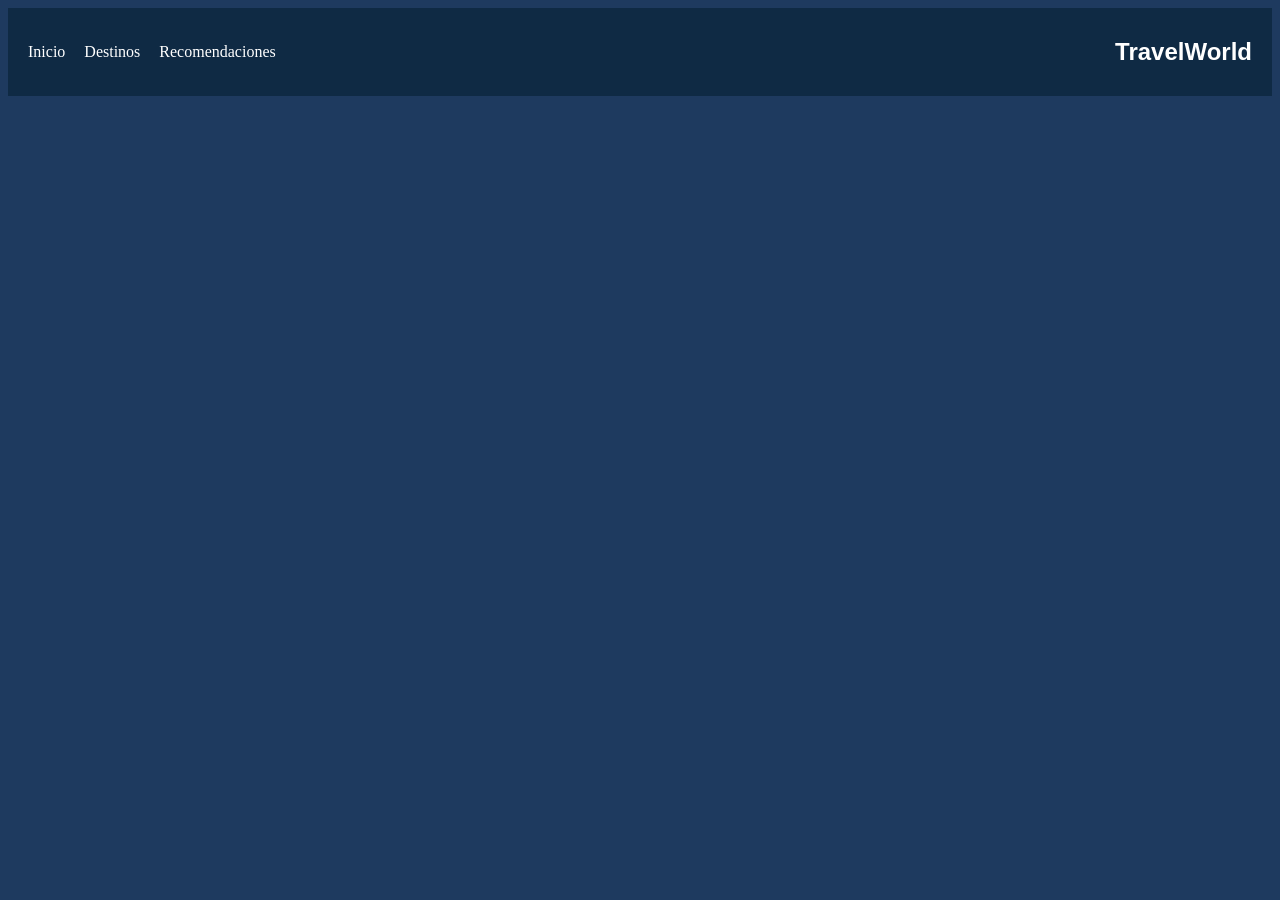
==== Inicio.html @ 243dc987 "Arreglo del error del tercer avance" ====
<!DOCTYPE html>
<html lang="en">
<head>
    <meta charset="UTF-8">
    <meta name="viewport" content="width=, initial-scale=1.0">
    <title>Document</title>
    <link rel="stylesheet" href="style.css">
</head>

<body class="Inicio">

<nav class="navbar">

    <div class="menu">
        <a href="Inicio.html">Inicio</a>
        <a href="Destinos_Populares.html">Destinos</a>
        <a href="#">Recomendaciones</a>
    </div>

    <h1 class="titulo">TravelWorld</h1>

</nav>
</body>
</html>
---- style.css ----
.navbar
{
    display: flex;
    justify-content: space-between;
    align-items: center;
    background-color: #0F2A44;
    padding: 10px 20px;
}

h1,h3,p
{
    font-family: Arial, "Helvetica Neue", Helvetica, sans-serif;
}

.menu a
{
    color: white;
    text-decoration: none;
    margin-right: 15px;
}

.titulo
{
    color: white;
}

.Inicio
{
    background-color:#1E3A5F;
    color: white;
}

.destinos
{
    background-color: #4DA8DA;
}
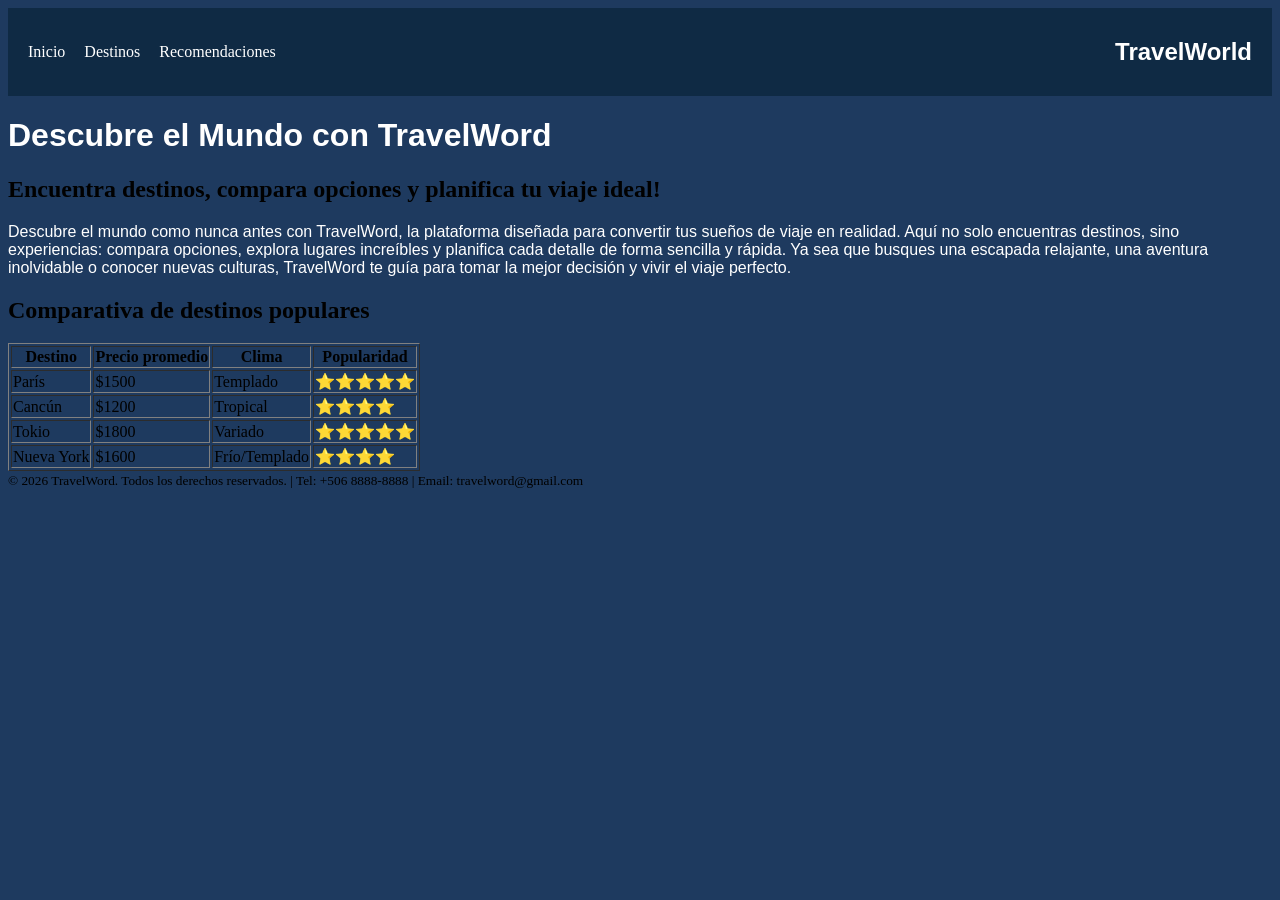
==== commit 154b4f35: "commit antes del merge" ====
--- a/Inicio.html
+++ b/Inicio.html
@@ -8,17 +8,62 @@
 </head>
 
 <body class="Inicio">
-
+<header>
 <nav class="navbar">
 
     <div class="menu">
         <a href="Inicio.html">Inicio</a>
         <a href="Destinos_Populares.html">Destinos</a>
-        <a href="#">Recomendaciones</a>
+        <a href="Recomendaciones.html">Recomendaciones</a>
     </div>
 
     <h1 class="titulo">TravelWorld</h1>
+    </header>
 
+    <h1>Descubre el Mundo con TravelWord</h1>
+    <h2>Encuentra destinos, compara opciones y planifica tu viaje ideal!</h2>
+    <p>Descubre el mundo como nunca antes con TravelWord, la plataforma diseñada para convertir tus sueños de viaje en realidad. Aquí no solo encuentras destinos, sino experiencias: compara opciones, explora lugares increíbles y planifica cada detalle de forma sencilla y rápida. Ya sea que busques una escapada relajante, una aventura inolvidable o conocer nuevas culturas, TravelWord te guía para tomar la mejor decisión y vivir el viaje perfecto.</p>
+
+    <h2>Comparativa de destinos populares</h2>
+
+<table border="1">
+  <thead>
+    <tr>
+      <th>Destino</th>
+      <th>Precio promedio</th>
+      <th>Clima</th>
+      <th>Popularidad</th>
+    </tr>
+  </thead>
+  <tbody>
+    <tr>
+      <td>París</td>
+      <td>$1500</td>
+      <td>Templado</td>
+      <td>⭐⭐⭐⭐⭐</td>
+    </tr>
+    <tr>
+      <td>Cancún</td>
+      <td>$1200</td>
+      <td>Tropical</td>
+      <td>⭐⭐⭐⭐</td>
+    </tr>
+    <tr>
+      <td>Tokio</td>
+      <td>$1800</td>
+      <td>Variado</td>
+      <td>⭐⭐⭐⭐⭐</td>
+    </tr>
+    <tr>
+      <td>Nueva York</td>
+      <td>$1600</td>
+      <td>Frío/Templado</td>
+      <td>⭐⭐⭐⭐</td>
+    </tr>
+  </tbody>
+</table>
 </nav>
+<footer><small>© 2026 TravelWord. Todos los derechos reservados. | Tel: +506 8888-8888 | Email: travelword@gmail.com</small></footer>
 </body>
+
 </html>
--- a/style.css
+++ b/style.css
@@ -7,9 +7,10 @@
     padding: 10px 20px;
 }
 
-h1,h3,p
+h1,h3,p,li
 {
-    font-family: Arial, "Helvetica Neue", Helvetica, sans-serif;
+    font-family:Verdana, Geneva, Tahoma, sans-serif;
+    color: white;
 }
 
 .menu a
@@ -19,18 +20,23 @@
     margin-right: 15px;
 }
 
+
 .titulo
 {
     color: white;
 }
 
-.Inicio
+body
 {
-    background-color:#1E3A5F;
-    color: white;
+    font
 }
 
-.destinos
+img{
+    border: 4px solid #1E3A5F;
+    border-radius: 10px;
+}
+
+body
 {
-    background-color: #4DA8DA;
-}
+    background-color: #1E3A5F;
+}
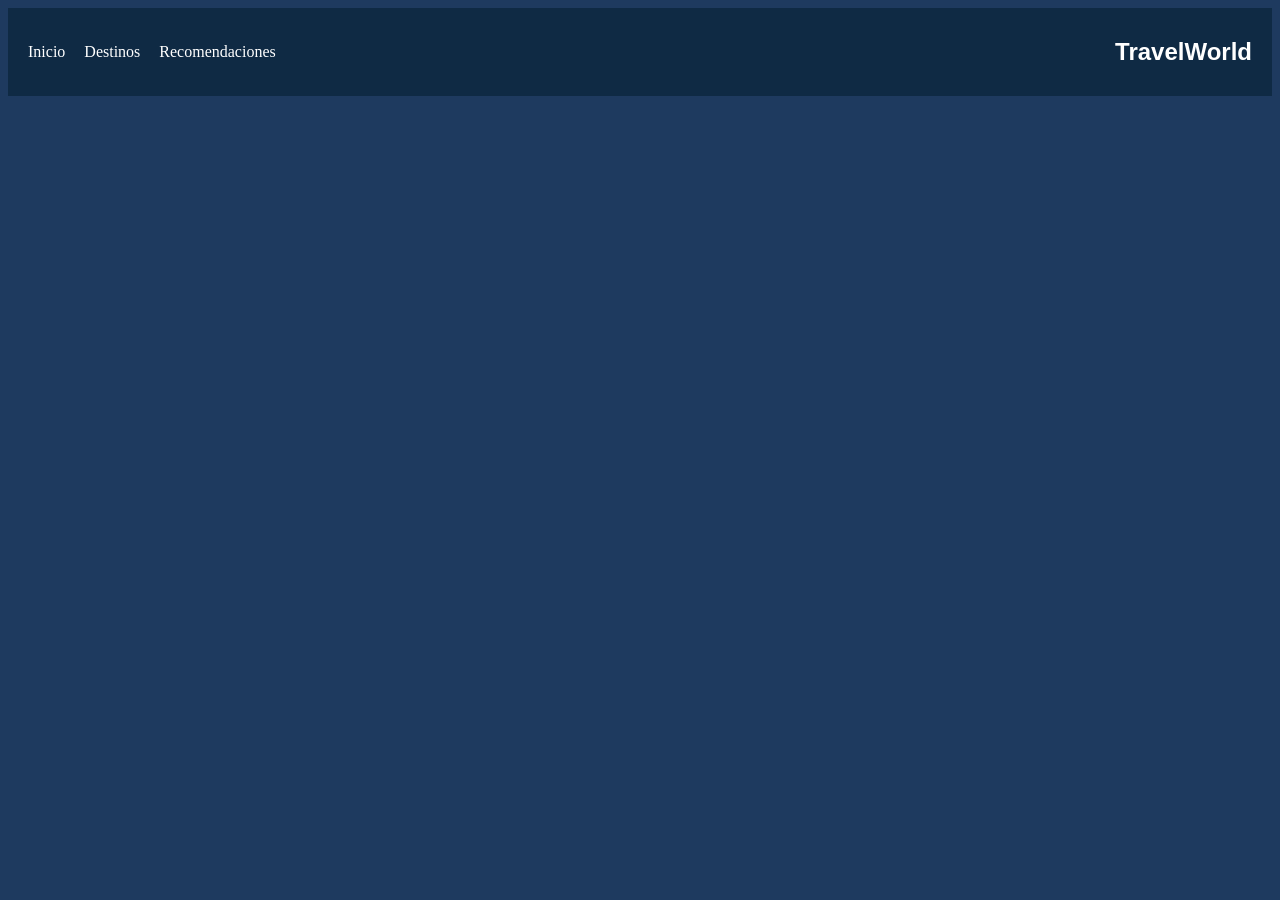
==== commit 1571091e: "Actualizacion sabado" ====
--- a/Inicio.html
+++ b/Inicio.html
@@ -7,8 +7,8 @@
     <link rel="stylesheet" href="style.css">
 </head>
 
-<body class="Inicio">
-<header>
+<body class="inicio">
+
 <nav class="navbar">
 
     <div class="menu">
@@ -18,52 +18,7 @@
     </div>
 
     <h1 class="titulo">TravelWorld</h1>
-    </header>
 
-    <h1>Descubre el Mundo con TravelWord</h1>
-    <h2>Encuentra destinos, compara opciones y planifica tu viaje ideal!</h2>
-    <p>Descubre el mundo como nunca antes con TravelWord, la plataforma diseñada para convertir tus sueños de viaje en realidad. Aquí no solo encuentras destinos, sino experiencias: compara opciones, explora lugares increíbles y planifica cada detalle de forma sencilla y rápida. Ya sea que busques una escapada relajante, una aventura inolvidable o conocer nuevas culturas, TravelWord te guía para tomar la mejor decisión y vivir el viaje perfecto.</p>
-
-    <h2>Comparativa de destinos populares</h2>
-
-<table border="1">
-  <thead>
-    <tr>
-      <th>Destino</th>
-      <th>Precio promedio</th>
-      <th>Clima</th>
-      <th>Popularidad</th>
-    </tr>
-  </thead>
-  <tbody>
-    <tr>
-      <td>París</td>
-      <td>$1500</td>
-      <td>Templado</td>
-      <td>⭐⭐⭐⭐⭐</td>
-    </tr>
-    <tr>
-      <td>Cancún</td>
-      <td>$1200</td>
-      <td>Tropical</td>
-      <td>⭐⭐⭐⭐</td>
-    </tr>
-    <tr>
-      <td>Tokio</td>
-      <td>$1800</td>
-      <td>Variado</td>
-      <td>⭐⭐⭐⭐⭐</td>
-    </tr>
-    <tr>
-      <td>Nueva York</td>
-      <td>$1600</td>
-      <td>Frío/Templado</td>
-      <td>⭐⭐⭐⭐</td>
-    </tr>
-  </tbody>
-</table>
 </nav>
-<footer><small>© 2026 TravelWord. Todos los derechos reservados. | Tel: +506 8888-8888 | Email: travelword@gmail.com</small></footer>
 </body>
-
 </html>
--- a/style.css
+++ b/style.css
@@ -7,7 +7,7 @@
     padding: 10px 20px;
 }
 
-h1,h3,p,li
+h1,h2,h3,p,li
 {
     font-family:Verdana, Geneva, Tahoma, sans-serif;
     color: white;
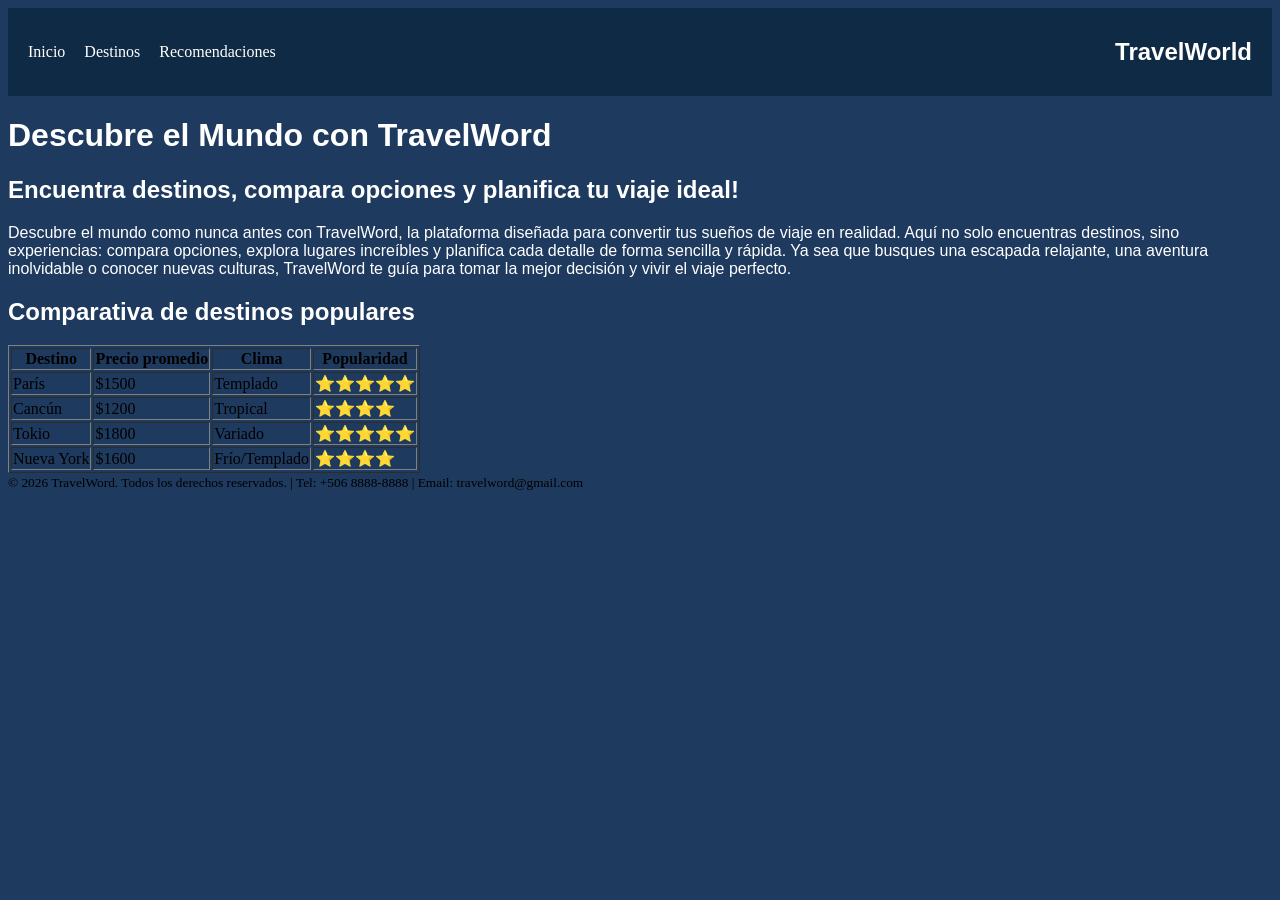
==== commit ae6246f3: "Reenvio de informacion de Inicio" ====
--- a/Inicio.html
+++ b/Inicio.html
@@ -7,18 +7,63 @@
     <link rel="stylesheet" href="style.css">
 </head>
 
-<body class="inicio">
+<body class="Inicio">
 
+<header>
 <nav class="navbar">
 
     <div class="menu">
         <a href="Inicio.html">Inicio</a>
         <a href="Destinos_Populares.html">Destinos</a>
-        <a href="Recomendaciones.html">Recomendaciones</a>
+        <a href="#">Recomendaciones</a>
     </div>
 
     <h1 class="titulo">TravelWorld</h1>
+    </header>
 
+    <h1>Descubre el Mundo con TravelWord</h1>
+    <h2>Encuentra destinos, compara opciones y planifica tu viaje ideal!</h2>
+    <p>Descubre el mundo como nunca antes con TravelWord, la plataforma diseñada para convertir tus sueños de viaje en realidad. Aquí no solo encuentras destinos, sino experiencias: compara opciones, explora lugares increíbles y planifica cada detalle de forma sencilla y rápida. Ya sea que busques una escapada relajante, una aventura inolvidable o conocer nuevas culturas, TravelWord te guía para tomar la mejor decisión y vivir el viaje perfecto.</p>
+
+    <h2>Comparativa de destinos populares</h2>
+
+<table border="1">
+  <thead>
+    <tr>
+      <th>Destino</th>
+      <th>Precio promedio</th>
+      <th>Clima</th>
+      <th>Popularidad</th>
+    </tr>
+  </thead>
+  <tbody>
+    <tr>
+      <td>París</td>
+      <td>$1500</td>
+      <td>Templado</td>
+      <td>⭐⭐⭐⭐⭐</td>
+    </tr>
+    <tr>
+      <td>Cancún</td>
+      <td>$1200</td>
+      <td>Tropical</td>
+      <td>⭐⭐⭐⭐</td>
+    </tr>
+    <tr>
+      <td>Tokio</td>
+      <td>$1800</td>
+      <td>Variado</td>
+      <td>⭐⭐⭐⭐⭐</td>
+    </tr>
+    <tr>
+      <td>Nueva York</td>
+      <td>$1600</td>
+      <td>Frío/Templado</td>
+      <td>⭐⭐⭐⭐</td>
+    </tr>
+  </tbody>
+</table>
 </nav>
+<footer><small>© 2026 TravelWord. Todos los derechos reservados. | Tel: +506 8888-8888 | Email: travelword@gmail.com</small></footer>
 </body>
 </html>
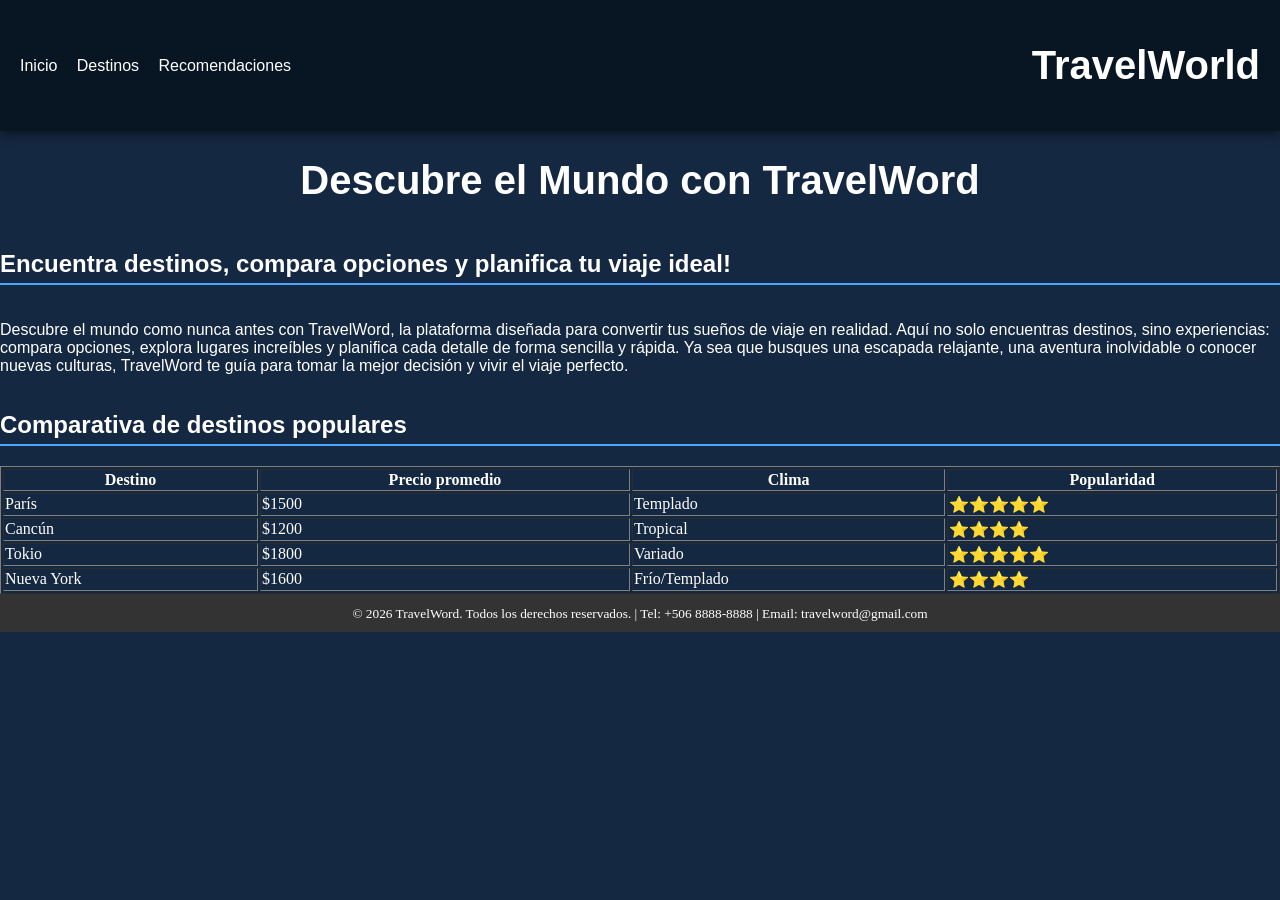
==== commit 4c55bc47: "Cambio final definitivo" ====
--- a/Inicio.html
+++ b/Inicio.html
@@ -3,9 +3,11 @@
 <head>
     <meta charset="UTF-8">
     <meta name="viewport" content="width=, initial-scale=1.0">
-    <title>Document</title>
+    <title>TravelWorld</title>
     <link rel="stylesheet" href="style.css">
 </head>
+
+
 
 <body class="Inicio">
 
@@ -15,7 +17,7 @@
     <div class="menu">
         <a href="Inicio.html">Inicio</a>
         <a href="Destinos_Populares.html">Destinos</a>
-        <a href="#">Recomendaciones</a>
+        <a href="Recomendaciones.html">Recomendaciones</a>
     </div>
 
     <h1 class="titulo">TravelWorld</h1>
--- a/style.css
+++ b/style.css
@@ -3,14 +3,28 @@
     display: flex;
     justify-content: space-between;
     align-items: center;
-    background-color: #0F2A44;
+    background-color: #081624;
     padding: 10px 20px;
+    box-shadow: 0px 3px 10px rgba(0,0,0,0.5);
+
 }
 
-h1,h2,h3,p,li
+h1,h2,h3,p,li, .navbar
 {
     font-family:Verdana, Geneva, Tahoma, sans-serif;
     color: white;
+}
+
+h1
+{
+    font-size: 40px;
+    text-align: center;
+}
+
+h2
+{
+    border-bottom: 2px solid #4DA6FF;
+    padding-bottom: 5px;
 }
 
 .menu a
@@ -20,23 +34,57 @@
     margin-right: 15px;
 }
 
+.menu a:hover
+{
+    color: #8cbbed;
+    transition: 0.3s;
+}
 
 .titulo
 {
     color: white;
 }
 
+
+img
+{
+     border: 4px solid #1E3A5F;
+    border-radius: 10px;
+    transition: transform 0.3s;
+}
+
+img:hover
+{
+    transform: scale(1.05);
+}
+
+html, body
+{
+    height: 100%;
+    margin: 0%;
+}
 body
 {
-    font
+    background-color: #152841;
+    display: flex;
+    flex-direction: column;
 }
 
-img{
-    border: 4px solid #1E3A5F;
-    border-radius: 10px;
+main
+{
+    flex: 1;
 }
 
-body
+footer
 {
-    background-color: #1E3A5F;
+    background: #333;
+    color: white;
+    text-align: center;
+    padding: 10px;
+}
+
+
+table
+{
+    color: white;
 }
